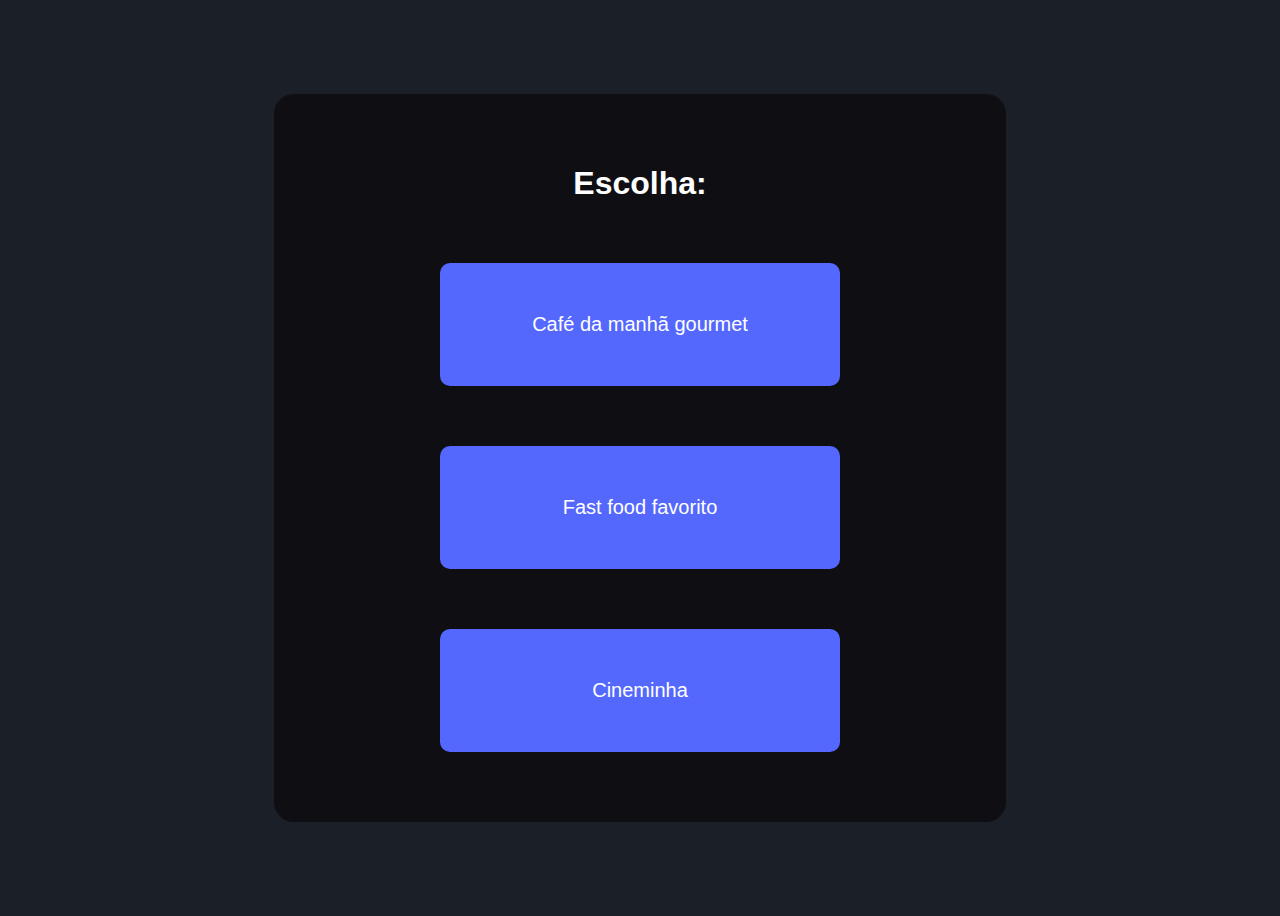
==== presente.html @ 0a926014 "Adição" ====
<!DOCTYPE html>
<html lang="pt-br">
<head>
    <meta charset="UTF-8">
    <meta http-equiv="X-UA-Compatible" content="IE=edge">
    <meta name="viewport" content="width=device-width, initial-scale=1.0">
    <link rel="stylesheet" href="presente.css">
    <title>Presente</title>
</head>
<body>

    <div id="container">

        <div id="escolha">

            <h1>Escolha:</h1>

    <div id="cafe">

    <a href="resgatado.html">
        <p>Café da manhã gourmet</p>
    </a>

    </div>


    <div id="fast">

        <a href="resgatado.html">
            <p>Fast food favorito</p>
        </a>
    
    </div>


    <div id="cine">

        <a href="resgatado.html">
            <p>Cineminha</p>
        </a>
    
        </div>

    </div>
    </div>

</body>
</html>
---- presente.css ----
body{
    background-color: #1B1F27;
    font-family: Arial, Helvetica, sans-serif;
    color: white;
    overflow: hidden;
}

h1{
    text-align: center;
}

a{
    text-decoration: none;
    color: white;
}

#container{
    display: flex;
    justify-content: center;
    align-items: center;
    height: 100vh;
}

#escolha{
    display: flex;
    flex-direction: column;
    gap: 20px;
    align-items: center;
    background-color: #0e0e13;
    padding: 50px;
    border-radius: 20px;
    width: 50%;
}

#cafe p, #fast p, #cine p{
    background-color: #5568FE;
    padding: 50px;
    border-radius: 10px;
    font-size: 20px;
    width: 300px;
    text-align: center;
    transition: all .2s ease-in-out;
}

#cafe p:hover, #fast p:hover, #cine p:hover{
    background-color: #3b4abe;
}
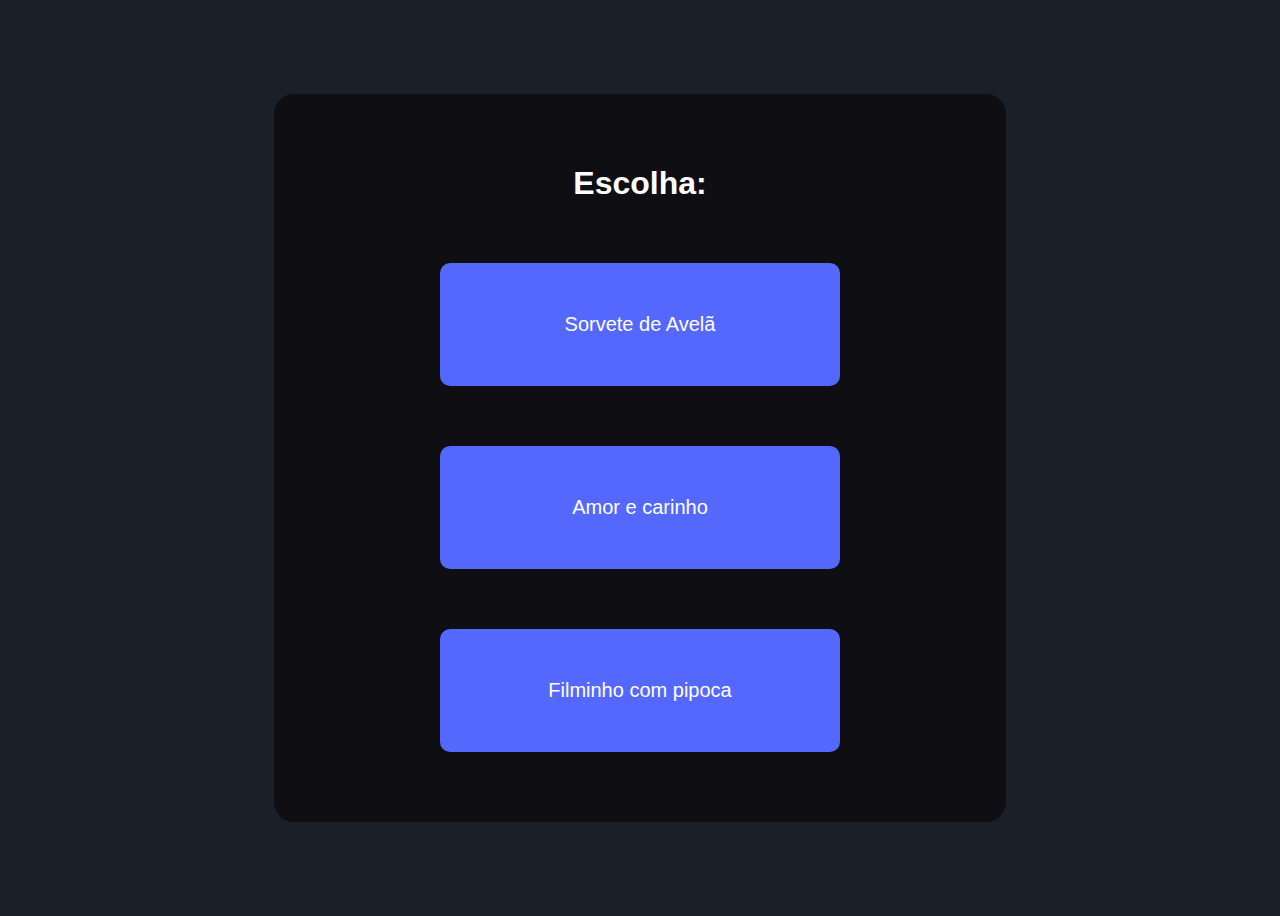
==== commit 22d590d8: "Correção" ====
--- a/presente.html
+++ b/presente.html
@@ -18,7 +18,7 @@
     <div id="cafe">
 
     <a href="resgatado.html">
-        <p>Café da manhã gourmet</p>
+        <p>Sorvete de Avelã</p>
     </a>
 
     </div>
@@ -27,7 +27,7 @@
     <div id="fast">
 
         <a href="resgatado.html">
-            <p>Fast food favorito</p>
+            <p>Amor e carinho</p>
         </a>
     
     </div>
@@ -36,7 +36,7 @@
     <div id="cine">
 
         <a href="resgatado.html">
-            <p>Cineminha</p>
+            <p>Filminho com pipoca</p>
         </a>
     
         </div>
